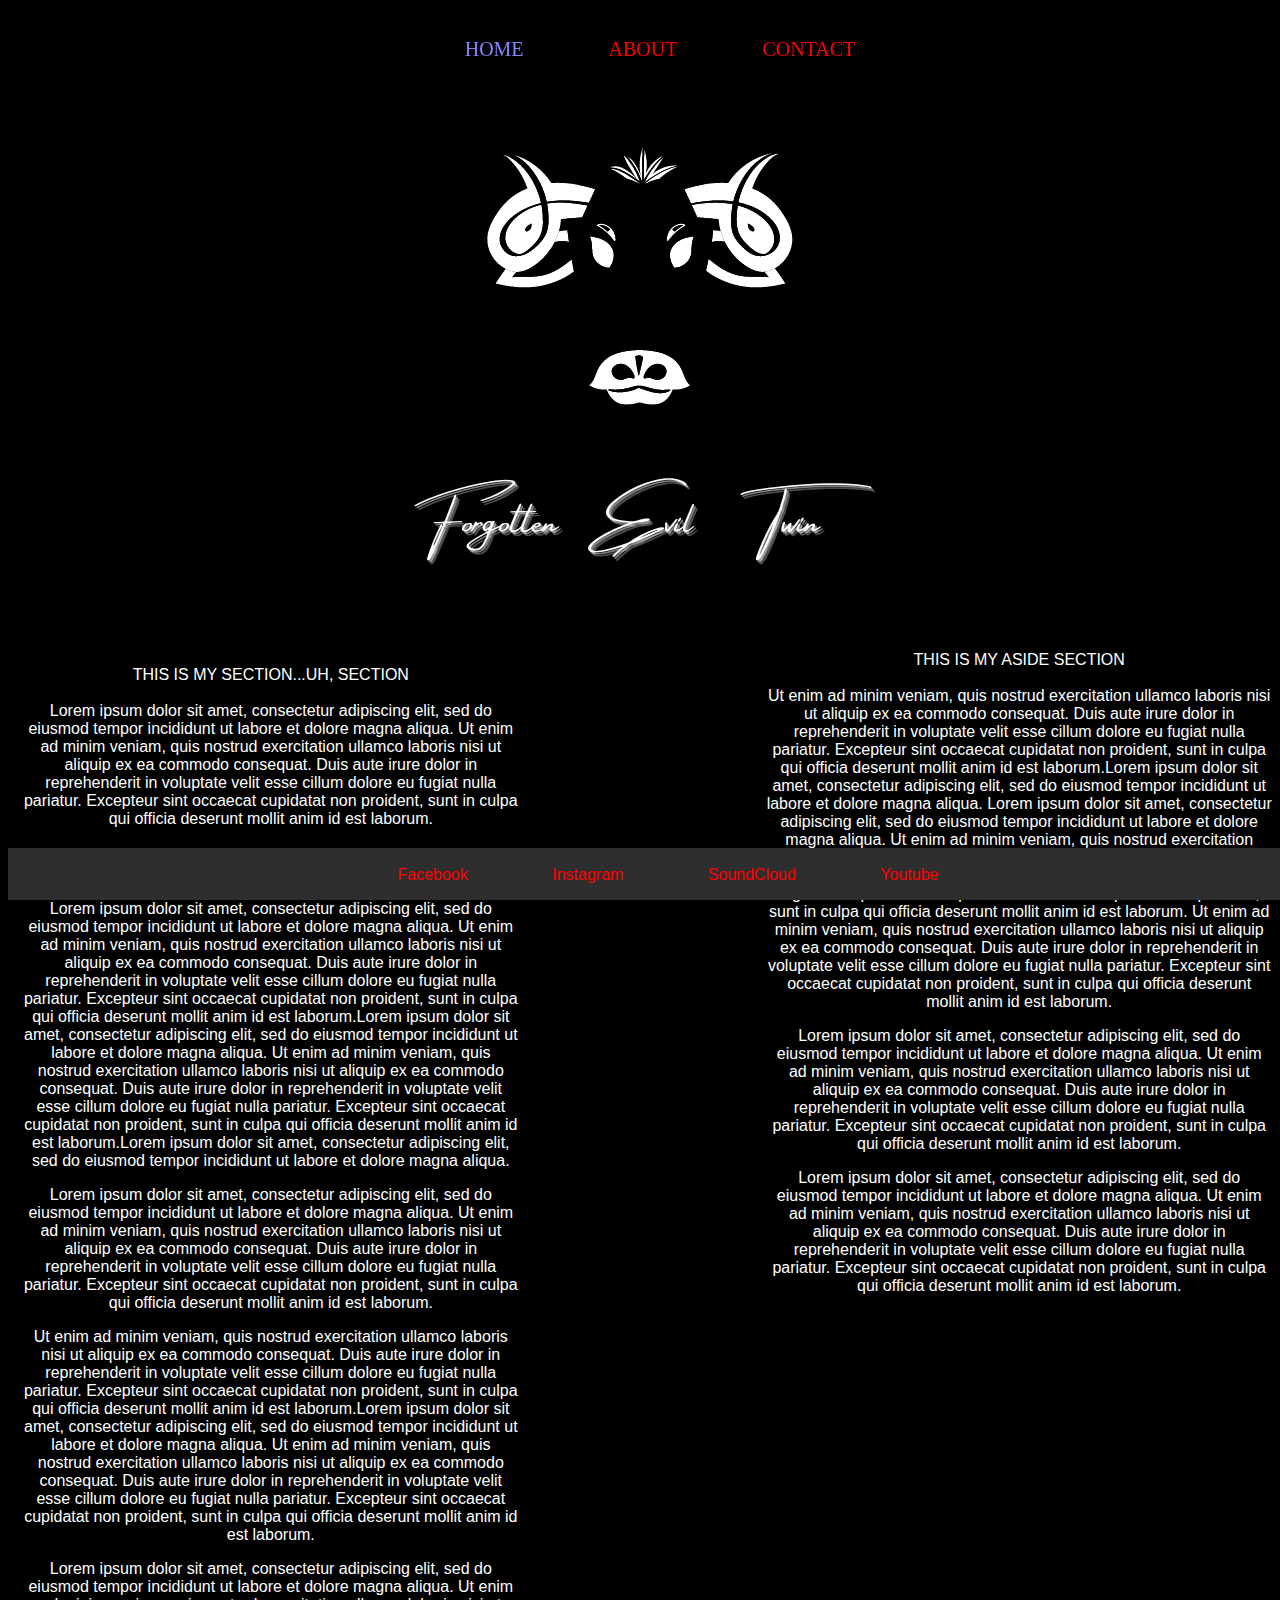
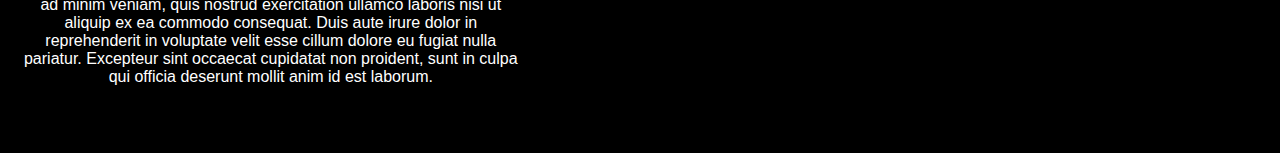
==== index.html @ f513cf2b "Add files via upload" ====
<!DOCTYPE html>
<html>

<head>
    <!--Below: link to CSS stylesheet "styles5.css"-->
    <link href="styles5.css" rel="stylesheet">

    <!--Below: title, which appears on tab-->
    <title>Forgotten Evil Twin | Home</title>

</head>

<body>

    <!--Below: navigation bar using
        unordered list (ul). List items have
        class "lrmargin"(refer to stylesheet),
        which floats them beside each other, 
        centers them, & spaces them out 
        (margin & padding)-->
    <nav>

        <ul>
            <li><a style="color: rgb(134, 134, 255)"
                    class="lrmargin"
                    href="home.html">
                    HOME
                </a>
            </li>
            <li><a class="lrmargin"
                    href="about.html">
                    ABOUT
                </a>   
            </li>
            <li><a class="lrmargin"
                    href="contact.html">
                    CONTACT
                </a>
        </ul>

    </nav>

    <header>
        
        <!--Below: header, using image-->
        <h3>
            <img src="Forgotten Evil Twin.png" 
            alt="Banner" 
            height="500px" 
            width="500px">
        </h3>

    </header>

    <br>

    <div class="floatleft" id="leftcolumn">
        <section>THIS IS MY SECTION...UH, SECTION
        <br>
        <br>
        Lorem ipsum dolor sit amet, 
        consectetur adipiscing elit, 
        sed do eiusmod tempor incididunt 
        ut labore et dolore magna aliqua. 
        Ut enim ad minim veniam, quis 
        nostrud exercitation ullamco laboris 
        nisi ut aliquip ex ea commodo 
        consequat. Duis aute irure dolor 
        in reprehenderit in voluptate 
        velit esse cillum dolore eu 
        fugiat nulla pariatur. Excepteur 
        sint occaecat cupidatat non proident, 
        sunt in culpa qui officia deserunt 
        mollit anim id est laborum.
        </section>
        <br>
        <br>
        <article>THIS IS MY ARTICLE SECTION
        <br>
        <br>
        Lorem ipsum dolor sit amet, 
        consectetur adipiscing elit, 
        sed do eiusmod tempor incididunt 
        ut labore et dolore magna aliqua. 
        Ut enim ad minim veniam, quis 
        nostrud exercitation ullamco laboris 
        nisi ut aliquip ex ea commodo 
        consequat. Duis aute irure dolor 
        in reprehenderit in voluptate 
        velit esse cillum dolore eu 
        fugiat nulla pariatur. Excepteur 
        sint occaecat cupidatat non proident, 
        sunt in culpa qui officia deserunt 
        mollit anim id est laborum.Lorem ipsum dolor sit amet, 
        consectetur adipiscing elit, 
        sed do eiusmod tempor incididunt 
        ut labore et dolore magna aliqua. 
        Ut enim ad minim veniam, quis 
        nostrud exercitation ullamco laboris 
        nisi ut aliquip ex ea commodo 
        consequat. Duis aute irure dolor 
        in reprehenderit in voluptate 
        velit esse cillum dolore eu 
        fugiat nulla pariatur. Excepteur 
        sint occaecat cupidatat non proident, 
        sunt in culpa qui officia deserunt 
        mollit anim id est laborum.Lorem ipsum dolor sit amet, 
        consectetur adipiscing elit, 
        sed do eiusmod tempor incididunt 
        ut labore et dolore magna aliqua. 
        <p>Lorem ipsum dolor sit amet, 
            consectetur adipiscing elit, 
            sed do eiusmod tempor incididunt 
            ut labore et dolore magna aliqua. 
            Ut enim ad minim veniam, quis 
            nostrud exercitation ullamco laboris 
            nisi ut aliquip ex ea commodo 
            consequat. Duis aute irure dolor 
            in reprehenderit in voluptate 
            velit esse cillum dolore eu 
            fugiat nulla pariatur. Excepteur 
            sint occaecat cupidatat non proident, 
            sunt in culpa qui officia deserunt 
            mollit anim id est laborum.
        </p>Ut enim ad minim veniam, quis 
        nostrud exercitation ullamco laboris 
        nisi ut aliquip ex ea commodo 
        consequat. Duis aute irure dolor 
        in reprehenderit in voluptate 
        velit esse cillum dolore eu 
        fugiat nulla pariatur. Excepteur 
        sint occaecat cupidatat non proident, 
        sunt in culpa qui officia deserunt 
        mollit anim id est laborum.Lorem ipsum dolor sit amet, 
        consectetur adipiscing elit, 
        sed do eiusmod tempor incididunt 
        ut labore et dolore magna aliqua. 
        Ut enim ad minim veniam, quis 
        nostrud exercitation ullamco laboris 
        nisi ut aliquip ex ea commodo 
        consequat. Duis aute irure dolor 
        in reprehenderit in voluptate 
        velit esse cillum dolore eu 
        fugiat nulla pariatur. Excepteur 
        sint occaecat cupidatat non proident, 
        sunt in culpa qui officia deserunt 
        mollit anim id est laborum.
        <p>Lorem ipsum dolor sit amet, 
            consectetur adipiscing elit, 
            sed do eiusmod tempor incididunt 
            ut labore et dolore magna aliqua. 
            Ut enim ad minim veniam, quis 
            nostrud exercitation ullamco laboris 
            nisi ut aliquip ex ea commodo 
            consequat. Duis aute irure dolor 
            in reprehenderit in voluptate 
            velit esse cillum dolore eu 
            fugiat nulla pariatur. Excepteur 
            sint occaecat cupidatat non proident, 
            sunt in culpa qui officia deserunt 
            mollit anim id est laborum.
        </p>
        </article>
        <br>
        <br>
    </div>

    <div id="rightcolumn">
        <aside>THIS IS MY ASIDE SECTION
        <br>
        <br>
        Ut enim ad minim veniam, quis 
        nostrud exercitation ullamco laboris 
        nisi ut aliquip ex ea commodo 
        consequat. Duis aute irure dolor 
        in reprehenderit in voluptate 
        velit esse cillum dolore eu 
        fugiat nulla pariatur. Excepteur 
        sint occaecat cupidatat non proident, 
        sunt in culpa qui officia deserunt 
        mollit anim id est laborum.Lorem ipsum dolor sit amet, 
        consectetur adipiscing elit, 
        sed do eiusmod tempor incididunt 
        ut labore et dolore magna aliqua.
        Lorem ipsum dolor sit amet, 
        consectetur adipiscing elit, 
        sed do eiusmod tempor incididunt 
        ut labore et dolore magna aliqua. 
        Ut enim ad minim veniam, quis 
        nostrud exercitation ullamco laboris 
        nisi ut aliquip ex ea commodo 
        consequat. Duis aute irure dolor 
        in reprehenderit in voluptate 
        velit esse cillum dolore eu 
        fugiat nulla pariatur. Excepteur 
        sint occaecat cupidatat non proident, 
        sunt in culpa qui officia deserunt 
        mollit anim id est laborum. 
        Ut enim ad minim veniam, quis 
        nostrud exercitation ullamco laboris 
        nisi ut aliquip ex ea commodo 
        consequat. Duis aute irure dolor 
        in reprehenderit in voluptate 
        velit esse cillum dolore eu 
        fugiat nulla pariatur. Excepteur 
        sint occaecat cupidatat non proident, 
        sunt in culpa qui officia deserunt 
        mollit anim id est laborum.
        <p>Lorem ipsum dolor sit amet, 
            consectetur adipiscing elit, 
            sed do eiusmod tempor incididunt 
            ut labore et dolore magna aliqua. 
            Ut enim ad minim veniam, quis 
            nostrud exercitation ullamco laboris 
            nisi ut aliquip ex ea commodo 
            consequat. Duis aute irure dolor 
            in reprehenderit in voluptate 
            velit esse cillum dolore eu 
            fugiat nulla pariatur. Excepteur 
            sint occaecat cupidatat non proident, 
            sunt in culpa qui officia deserunt 
            mollit anim id est laborum.
        </p>
        <p>Lorem ipsum dolor sit amet, 
            consectetur adipiscing elit, 
            sed do eiusmod tempor incididunt 
            ut labore et dolore magna aliqua. 
            Ut enim ad minim veniam, quis 
            nostrud exercitation ullamco laboris 
            nisi ut aliquip ex ea commodo 
            consequat. Duis aute irure dolor 
            in reprehenderit in voluptate 
            velit esse cillum dolore eu 
            fugiat nulla pariatur. Excepteur 
            sint occaecat cupidatat non proident, 
            sunt in culpa qui officia deserunt 
            mollit anim id est laborum.
        </p>
        </aside>
    </div>


    <footer id="footer">

        <ul>
            <li><a class="lrmargin"
                    href="https://www.facebook.com/forgotteneviltwin">
                    Facebook
                </a>
            </li>
            <li><a class="lrmargin"
                    href="https://www.instagram.com/forgotteneviltwin/">
                    Instagram
                </a>   
            </li>
            <li><a class="lrmargin"
                    href="https://soundcloud.com/forgotteneviltwin">
                    SoundCloud
                </a>
            </li>
            <li><a class="lrmargin"
                    href="https://www.youtube.com/channel/UCQVGMDCOxvaawClaxLq2Myw">
                    Youtube
                </a>
            </li>
        </ul>

    </footer>

</body>

</html>
---- styles5.css ----
* {
    box-sizing: border-box;
}
header {
    text-align: center;
}

h1 {
    font-size: 40px;
}

body {
    background-color: black;
    color: white;
    font-family: Helvetica;
}

nav{
    text-align: center;
    font-size: 20px;
    padding: 10px;
    font-family: 'Lucida Sans';
    position: sticky;
    top: 0px;
}

/*
.navposition {
    position: sticky;
    top: 0;
}
*/

ul li{
    display: inline-block;
}

a {
    text-decoration: none;
}

#footer {
    clear: both;
    text-align: center;
    background-color: rgb(46, 46, 46);
    padding-top: 2px;
    padding-bottom: 0px;
    position: fixed;
    bottom: 0;
    width: 100%;
}

/*
section, article, aside {
    border:rgb(255, 228, 105) solid;
}
*/

/*
.floatleft {
    float: left;
}
*/

#leftcolumn {
    float: left;
    text-align: center;
    width: 40%;
    margin: 10px;
    padding: 5px;
}

#rightcolumn {
    float: right;
    text-align: center;
    width: 40%;
}

.centered {
    text-align: center;
    width: fit-content;
}

.lrmargin {
    margin-left: 40px;
    margin-right: 40px;
}

a:link {
    color: red;
}

a:visited {
    color: rgb(0, 212, 0);
}

a:hover {
    color: rgb(255, 228, 105);
    background-color:darkblue;
    border: solid .25px;
}

a:active {
    color:blue;
}
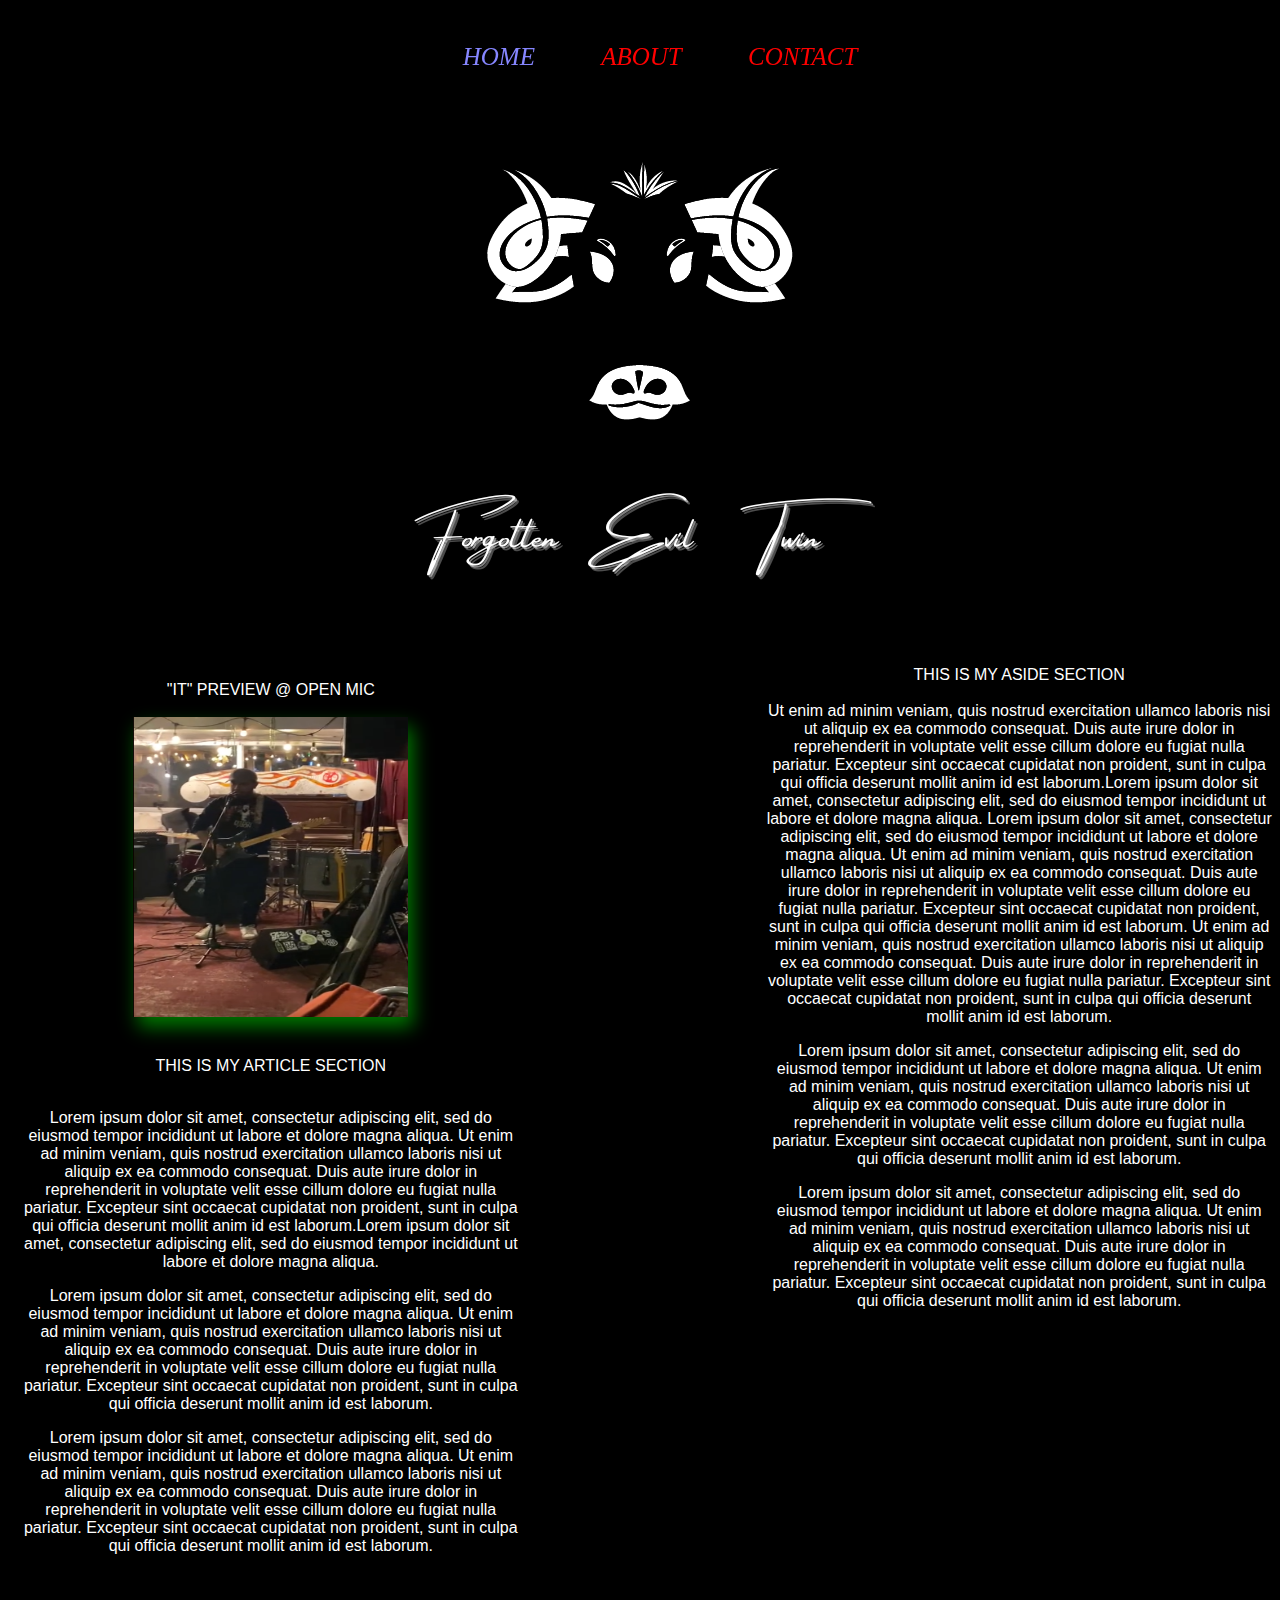
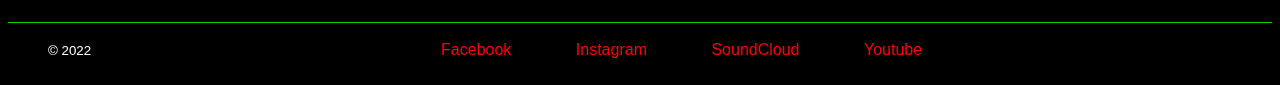
==== commit be294467: "change index add images" ====
--- a/index.html
+++ b/index.html
@@ -23,7 +23,7 @@
         <ul>
             <li><a style="color: rgb(134, 134, 255)"
                     class="lrmargin"
-                    href="home.html">
+                    href="index.html">
                     HOME
                 </a>
             </li>
@@ -44,122 +44,94 @@
         
         <!--Below: header, using image-->
         <h3>
-            <img src="Forgotten Evil Twin.png" 
+            <img src="images/MainLogo.png" 
             alt="Banner" 
-            height="500px" 
+            height="500px"
             width="500px">
         </h3>
 
     </header>
 
     <br>
-
+    
     <div class="floatleft" id="leftcolumn">
-        <section>THIS IS MY SECTION...UH, SECTION
-        <br>
-        <br>
-        Lorem ipsum dolor sit amet, 
-        consectetur adipiscing elit, 
-        sed do eiusmod tempor incididunt 
-        ut labore et dolore magna aliqua. 
-        Ut enim ad minim veniam, quis 
-        nostrud exercitation ullamco laboris 
-        nisi ut aliquip ex ea commodo 
-        consequat. Duis aute irure dolor 
-        in reprehenderit in voluptate 
-        velit esse cillum dolore eu 
-        fugiat nulla pariatur. Excepteur 
-        sint occaecat cupidatat non proident, 
-        sunt in culpa qui officia deserunt 
-        mollit anim id est laborum.
+        
+        <section> 
+            "IT" PREVIEW @ OPEN MIC
+
+            <br>
+            <br>
+
+            <a href="https://youtu.be/xqzJmIAIm5w">
+
+                <img 
+                class="boxshadow"
+                src="images/ItLiveScreenshot.png"
+                height="300"
+                width="275">
+
+            </a>
+
         </section>
-        <br>
-        <br>
-        <article>THIS IS MY ARTICLE SECTION
-        <br>
-        <br>
-        Lorem ipsum dolor sit amet, 
-        consectetur adipiscing elit, 
-        sed do eiusmod tempor incididunt 
-        ut labore et dolore magna aliqua. 
-        Ut enim ad minim veniam, quis 
-        nostrud exercitation ullamco laboris 
-        nisi ut aliquip ex ea commodo 
-        consequat. Duis aute irure dolor 
-        in reprehenderit in voluptate 
-        velit esse cillum dolore eu 
-        fugiat nulla pariatur. Excepteur 
-        sint occaecat cupidatat non proident, 
-        sunt in culpa qui officia deserunt 
-        mollit anim id est laborum.Lorem ipsum dolor sit amet, 
-        consectetur adipiscing elit, 
-        sed do eiusmod tempor incididunt 
-        ut labore et dolore magna aliqua. 
-        Ut enim ad minim veniam, quis 
-        nostrud exercitation ullamco laboris 
-        nisi ut aliquip ex ea commodo 
-        consequat. Duis aute irure dolor 
-        in reprehenderit in voluptate 
-        velit esse cillum dolore eu 
-        fugiat nulla pariatur. Excepteur 
-        sint occaecat cupidatat non proident, 
-        sunt in culpa qui officia deserunt 
-        mollit anim id est laborum.Lorem ipsum dolor sit amet, 
-        consectetur adipiscing elit, 
-        sed do eiusmod tempor incididunt 
-        ut labore et dolore magna aliqua. 
-        <p>Lorem ipsum dolor sit amet, 
-            consectetur adipiscing elit, 
-            sed do eiusmod tempor incididunt 
-            ut labore et dolore magna aliqua. 
-            Ut enim ad minim veniam, quis 
-            nostrud exercitation ullamco laboris 
-            nisi ut aliquip ex ea commodo 
-            consequat. Duis aute irure dolor 
-            in reprehenderit in voluptate 
-            velit esse cillum dolore eu 
-            fugiat nulla pariatur. Excepteur 
-            sint occaecat cupidatat non proident, 
-            sunt in culpa qui officia deserunt 
-            mollit anim id est laborum.
-        </p>Ut enim ad minim veniam, quis 
-        nostrud exercitation ullamco laboris 
-        nisi ut aliquip ex ea commodo 
-        consequat. Duis aute irure dolor 
-        in reprehenderit in voluptate 
-        velit esse cillum dolore eu 
-        fugiat nulla pariatur. Excepteur 
-        sint occaecat cupidatat non proident, 
-        sunt in culpa qui officia deserunt 
-        mollit anim id est laborum.Lorem ipsum dolor sit amet, 
-        consectetur adipiscing elit, 
-        sed do eiusmod tempor incididunt 
-        ut labore et dolore magna aliqua. 
-        Ut enim ad minim veniam, quis 
-        nostrud exercitation ullamco laboris 
-        nisi ut aliquip ex ea commodo 
-        consequat. Duis aute irure dolor 
-        in reprehenderit in voluptate 
-        velit esse cillum dolore eu 
-        fugiat nulla pariatur. Excepteur 
-        sint occaecat cupidatat non proident, 
-        sunt in culpa qui officia deserunt 
-        mollit anim id est laborum.
-        <p>Lorem ipsum dolor sit amet, 
-            consectetur adipiscing elit, 
-            sed do eiusmod tempor incididunt 
-            ut labore et dolore magna aliqua. 
-            Ut enim ad minim veniam, quis 
-            nostrud exercitation ullamco laboris 
-            nisi ut aliquip ex ea commodo 
-            consequat. Duis aute irure dolor 
-            in reprehenderit in voluptate 
-            velit esse cillum dolore eu 
-            fugiat nulla pariatur. Excepteur 
-            sint occaecat cupidatat non proident, 
-            sunt in culpa qui officia deserunt 
-            mollit anim id est laborum.
-        </p>
+
+        <br>
+        <br>
+
+        <article>
+            THIS IS MY ARTICLE SECTION
+
+            <br>
+            <br>
+
+            <p>
+                Lorem ipsum dolor sit amet, 
+                consectetur adipiscing elit, 
+                sed do eiusmod tempor incididunt 
+                ut labore et dolore magna aliqua. 
+                Ut enim ad minim veniam, quis 
+                nostrud exercitation ullamco laboris 
+                nisi ut aliquip ex ea commodo 
+                consequat. Duis aute irure dolor 
+                in reprehenderit in voluptate 
+                velit esse cillum dolore eu 
+                fugiat nulla pariatur. Excepteur 
+                sint occaecat cupidatat non proident, 
+                sunt in culpa qui officia deserunt 
+                mollit anim id est laborum.Lorem ipsum dolor sit amet, 
+                consectetur adipiscing elit, 
+                sed do eiusmod tempor incididunt 
+                ut labore et dolore magna aliqua. 
+            </p>
+            <p>Lorem ipsum dolor sit amet, 
+                consectetur adipiscing elit, 
+                sed do eiusmod tempor incididunt 
+                ut labore et dolore magna aliqua. 
+                Ut enim ad minim veniam, quis 
+                nostrud exercitation ullamco laboris 
+                nisi ut aliquip ex ea commodo 
+                consequat. Duis aute irure dolor 
+                in reprehenderit in voluptate 
+                velit esse cillum dolore eu 
+                fugiat nulla pariatur. Excepteur 
+                sint occaecat cupidatat non proident, 
+                sunt in culpa qui officia deserunt 
+                mollit anim id est laborum.
+            </p>
+            <p>Lorem ipsum dolor sit amet, 
+                consectetur adipiscing elit, 
+                sed do eiusmod tempor incididunt 
+                ut labore et dolore magna aliqua. 
+                Ut enim ad minim veniam, quis 
+                nostrud exercitation ullamco laboris 
+                nisi ut aliquip ex ea commodo 
+                consequat. Duis aute irure dolor 
+                in reprehenderit in voluptate 
+                velit esse cillum dolore eu 
+                fugiat nulla pariatur. Excepteur 
+                sint occaecat cupidatat non proident, 
+                sunt in culpa qui officia deserunt 
+                mollit anim id est laborum.
+            </p>
         </article>
         <br>
         <br>
@@ -239,10 +211,23 @@
         </aside>
     </div>
 
+    <!--
+    <div class="row">
+        <div class="column"></div>
+        <div class="column"></div>
+      </div> 
+    -->
+
 
     <footer id="footer">
 
         <ul>
+            <li style="float: left;">
+                <small>
+                &copy;  
+                2022
+                </small>
+            </li>
             <li><a class="lrmargin"
                     href="https://www.facebook.com/forgotteneviltwin">
                     Facebook
--- a/styles5.css
+++ b/styles5.css
@@ -17,7 +17,8 @@
 
 nav{
     text-align: center;
-    font-size: 20px;
+    font-size: 25px;
+    font-style: italic;
     padding: 10px;
     font-family: 'Lucida Sans';
     position: sticky;
@@ -42,10 +43,10 @@
 #footer {
     clear: both;
     text-align: center;
-    background-color: rgb(46, 46, 46);
+    border-top: .25px solid rgb(0, 212, 0);
     padding-top: 2px;
-    padding-bottom: 0px;
-    position: fixed;
+    padding-bottom: 2px;
+    position: relative;
     bottom: 0;
     width: 100%;
 }
@@ -82,8 +83,8 @@
 }
 
 .lrmargin {
-    margin-left: 40px;
-    margin-right: 40px;
+    margin-left: 30px;
+    margin-right: 30px;
 }
 
 a:link {
@@ -104,3 +105,27 @@
     color:blue;
 }
 
+/*
+.column {
+    float: left;
+    width: 50%;
+  }
+  
+
+  .row:after {
+    content: "";
+    display: table;
+    clear: both;
+  }
+*/
+
+.boxshadow {
+    border: none;
+    box-shadow: 5px 10px 18px rgb(0, 119, 0);
+}
+
+/*
+.nopointevents {
+    pointer-events: none;
+}
+*/
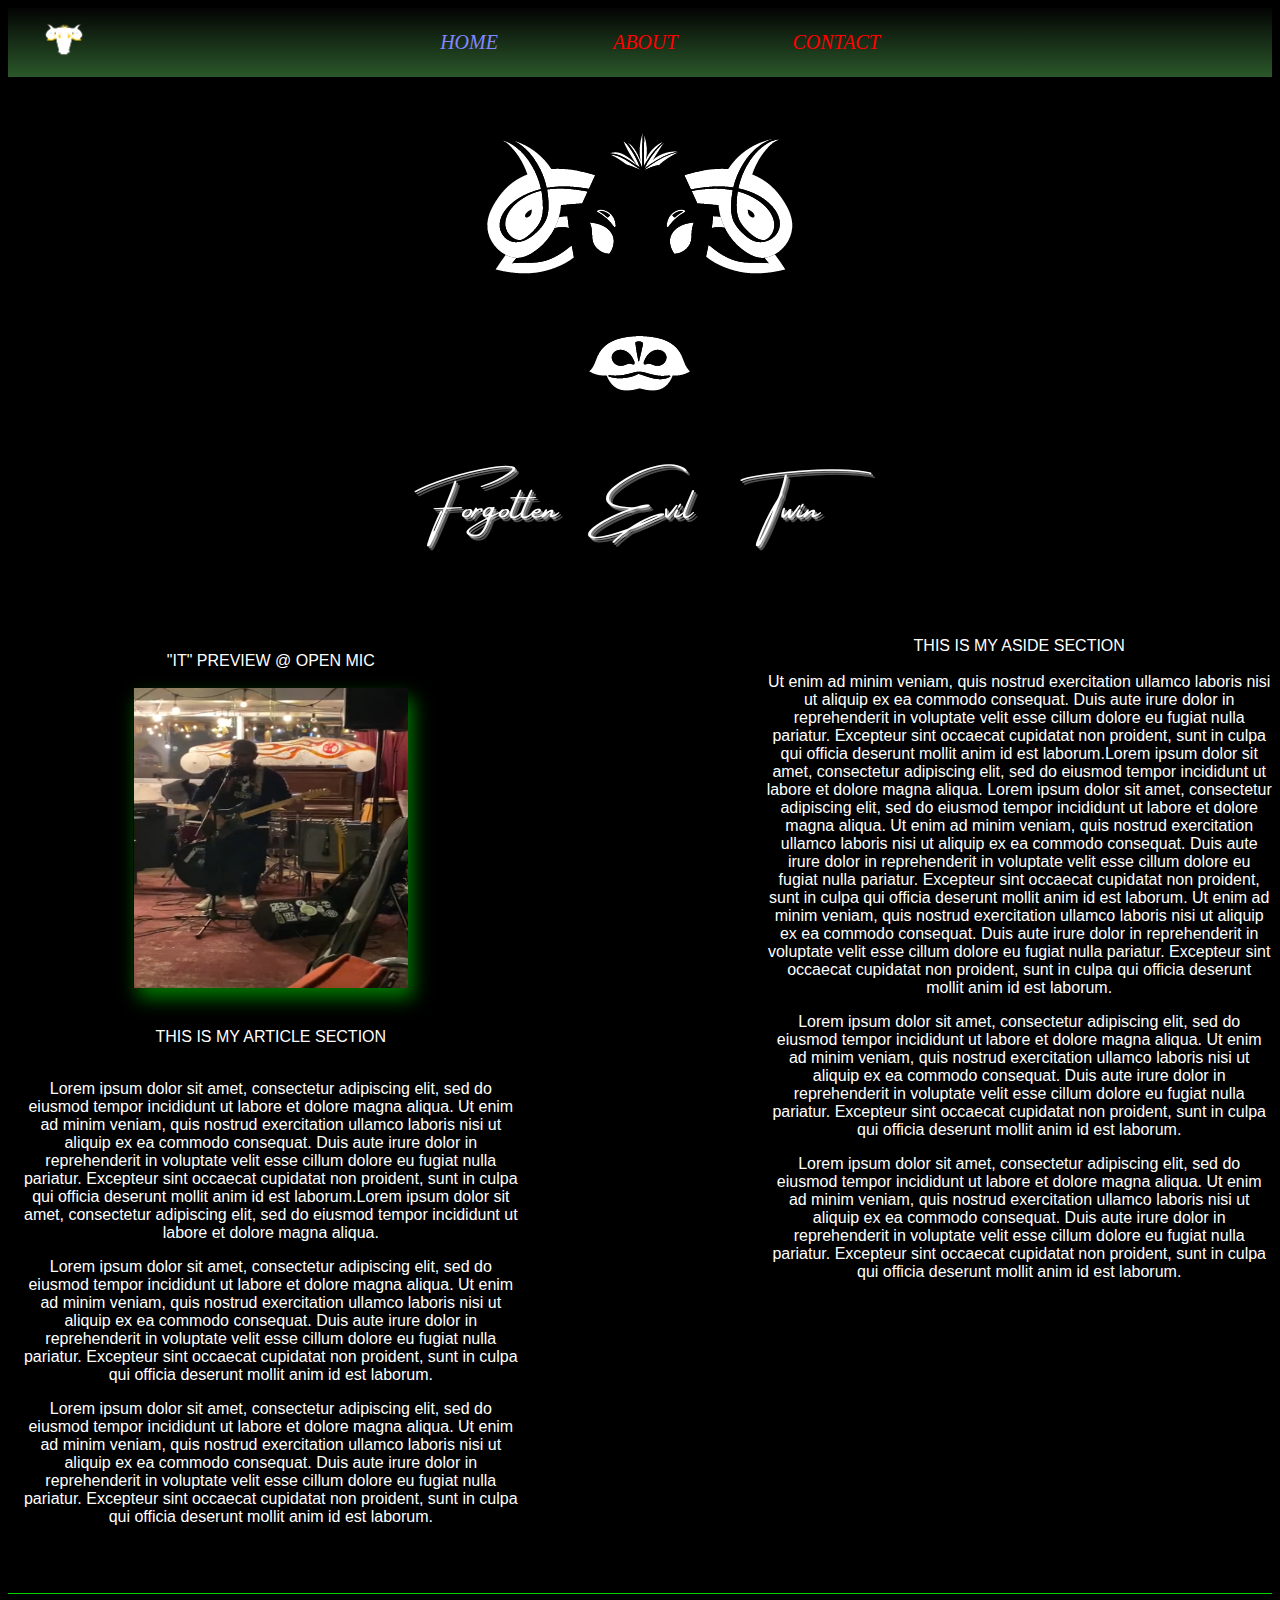
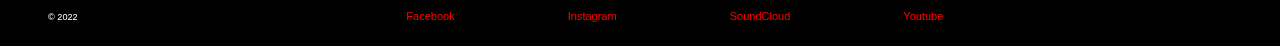
==== commit 2b8b79e6: "added form/map/logo/gradient" ====
--- a/index.html
+++ b/index.html
@@ -4,6 +4,8 @@
 <head>
     <!--Below: link to CSS stylesheet "styles5.css"-->
     <link href="styles5.css" rel="stylesheet">
+    <link rel="stylesheet" 
+    href="https://cdnjs.cloudflare.com/ajax/libs/font-awesome/4.7.0/css/font-awesome.min.css">
 
     <!--Below: title, which appears on tab-->
     <title>Forgotten Evil Twin | Home</title>
@@ -21,6 +23,10 @@
     <nav>
 
         <ul>
+            <li style="float: left"><img 
+                id="logo" 
+                src="images/Logo.png">
+            </li>
             <li><a style="color: rgb(134, 134, 255)"
                     class="lrmargin"
                     href="index.html">
@@ -62,7 +68,7 @@
             <br>
             <br>
 
-            <a href="https://youtu.be/xqzJmIAIm5w">
+            <a href="https://youtu.be/xqzJmIAIm5w" target="_blank">
 
                 <img 
                 class="boxshadow"
--- a/styles5.css
+++ b/styles5.css
@@ -17,9 +17,11 @@
 
 nav{
     text-align: center;
-    font-size: 25px;
+    font-size: 20px;
+    background-color: #363636;;
+    background-image: -webkit-linear-gradient(rgba(0, 0, 0, 0.932), rgba(0, 212, 0, 0.219));
     font-style: italic;
-    padding: 10px;
+    padding: 3px;
     font-family: 'Lucida Sans';
     position: sticky;
     top: 0px;
@@ -41,11 +43,12 @@
 }
 
 #footer {
+    font-size: 11px;
     clear: both;
     text-align: center;
     border-top: .25px solid rgb(0, 212, 0);
-    padding-top: 2px;
-    padding-bottom: 2px;
+    padding-top: 5px;
+    padding-bottom: 5px;
     position: relative;
     bottom: 0;
     width: 100%;
@@ -83,8 +86,8 @@
 }
 
 .lrmargin {
-    margin-left: 30px;
-    margin-right: 30px;
+    margin-left: 55px;
+    margin-right: 55px;
 }
 
 a:link {
@@ -129,3 +132,55 @@
     pointer-events: none;
 }
 */
+
+#logo {
+    height: 62px;
+    width: 62px;
+    margin: auto;
+    position: absolute;
+    left: 2%;
+    top: 0%;
+}
+
+.formmaps {
+    display: block;
+    margin-right: auto;
+    margin-left: auto;
+}
+
+input[type=text], select, textarea {
+    width: 100%;
+    padding: 12px;
+    border: 1px solid #ccc;
+    border-radius: 4px;
+    box-sizing: border-box;
+    margin-top: 6px;
+    margin-bottom: 16px;
+    resize: vertical;
+    display: block;
+    text-align: center;
+  }
+  
+  input[type=submit] {
+    background-color: rgb(0, 119, 0);
+    color: white;
+    padding: 12px 20px;
+    border: none;
+    border-radius: 4px;
+    cursor: pointer;
+    display: block;
+    text-align: center;
+  }
+  
+  input[type=submit]:hover {
+    background-color: rgb(0, 119, 0);
+  }
+  
+  .container {
+    border-radius: 5px;
+    display: block;
+    text-align: center;
+    width: 100%;
+    background-color: black        ;
+    padding: 20px;
+  }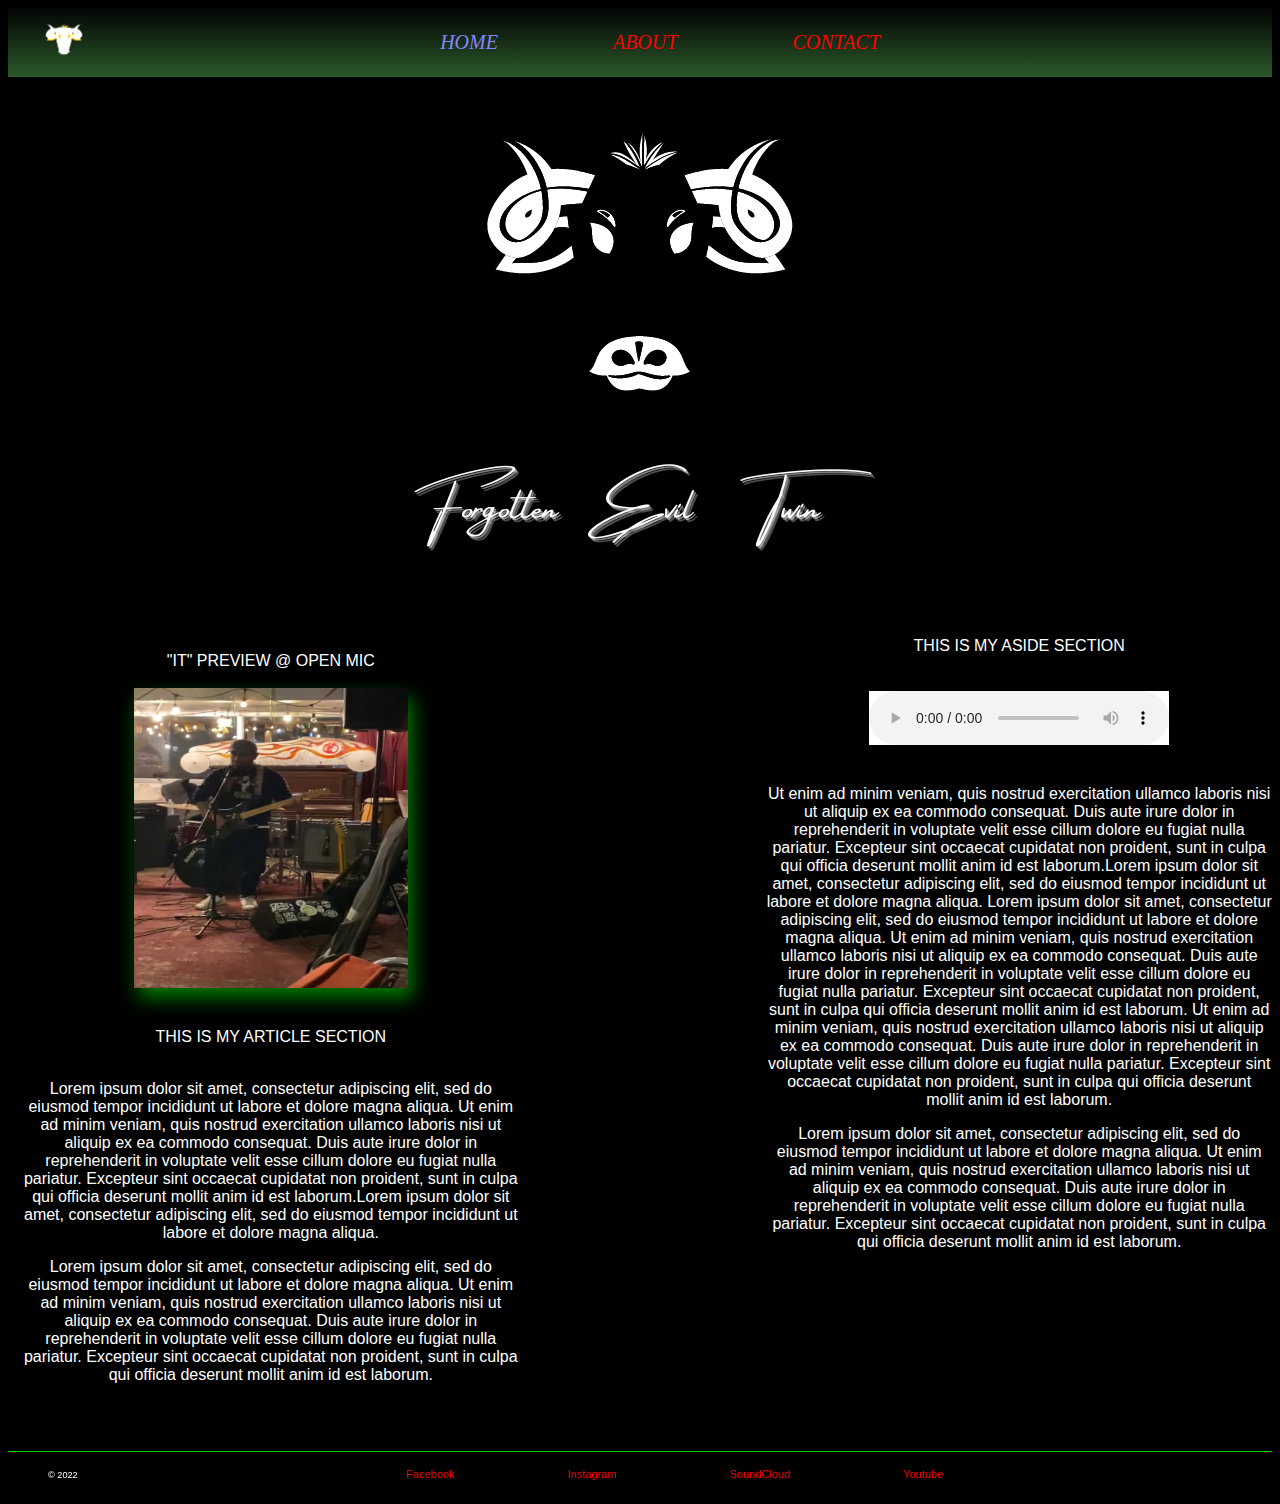
==== commit 3339a872: "add audio file" ====
--- a/index.html
+++ b/index.html
@@ -123,21 +123,7 @@
                 sunt in culpa qui officia deserunt 
                 mollit anim id est laborum.
             </p>
-            <p>Lorem ipsum dolor sit amet, 
-                consectetur adipiscing elit, 
-                sed do eiusmod tempor incididunt 
-                ut labore et dolore magna aliqua. 
-                Ut enim ad minim veniam, quis 
-                nostrud exercitation ullamco laboris 
-                nisi ut aliquip ex ea commodo 
-                consequat. Duis aute irure dolor 
-                in reprehenderit in voluptate 
-                velit esse cillum dolore eu 
-                fugiat nulla pariatur. Excepteur 
-                sint occaecat cupidatat non proident, 
-                sunt in culpa qui officia deserunt 
-                mollit anim id est laborum.
-            </p>
+    
         </article>
         <br>
         <br>
@@ -145,8 +131,21 @@
 
     <div id="rightcolumn">
         <aside>THIS IS MY ASIDE SECTION
-        <br>
-        <br>
+
+        <br>
+        <br>
+        <br>
+
+        <audio style="background-color:white" controls>
+            <source src="audio/above you.mp3"
+            type="audio/mp3">
+            Your browser does not support the audio element.
+        </audio>
+
+        <br>
+        <br>
+        <br>
+
         Ut enim ad minim veniam, quis 
         nostrud exercitation ullamco laboris 
         nisi ut aliquip ex ea commodo 
@@ -199,21 +198,7 @@
             sunt in culpa qui officia deserunt 
             mollit anim id est laborum.
         </p>
-        <p>Lorem ipsum dolor sit amet, 
-            consectetur adipiscing elit, 
-            sed do eiusmod tempor incididunt 
-            ut labore et dolore magna aliqua. 
-            Ut enim ad minim veniam, quis 
-            nostrud exercitation ullamco laboris 
-            nisi ut aliquip ex ea commodo 
-            consequat. Duis aute irure dolor 
-            in reprehenderit in voluptate 
-            velit esse cillum dolore eu 
-            fugiat nulla pariatur. Excepteur 
-            sint occaecat cupidatat non proident, 
-            sunt in culpa qui officia deserunt 
-            mollit anim id est laborum.
-        </p>
+
         </aside>
     </div>
 
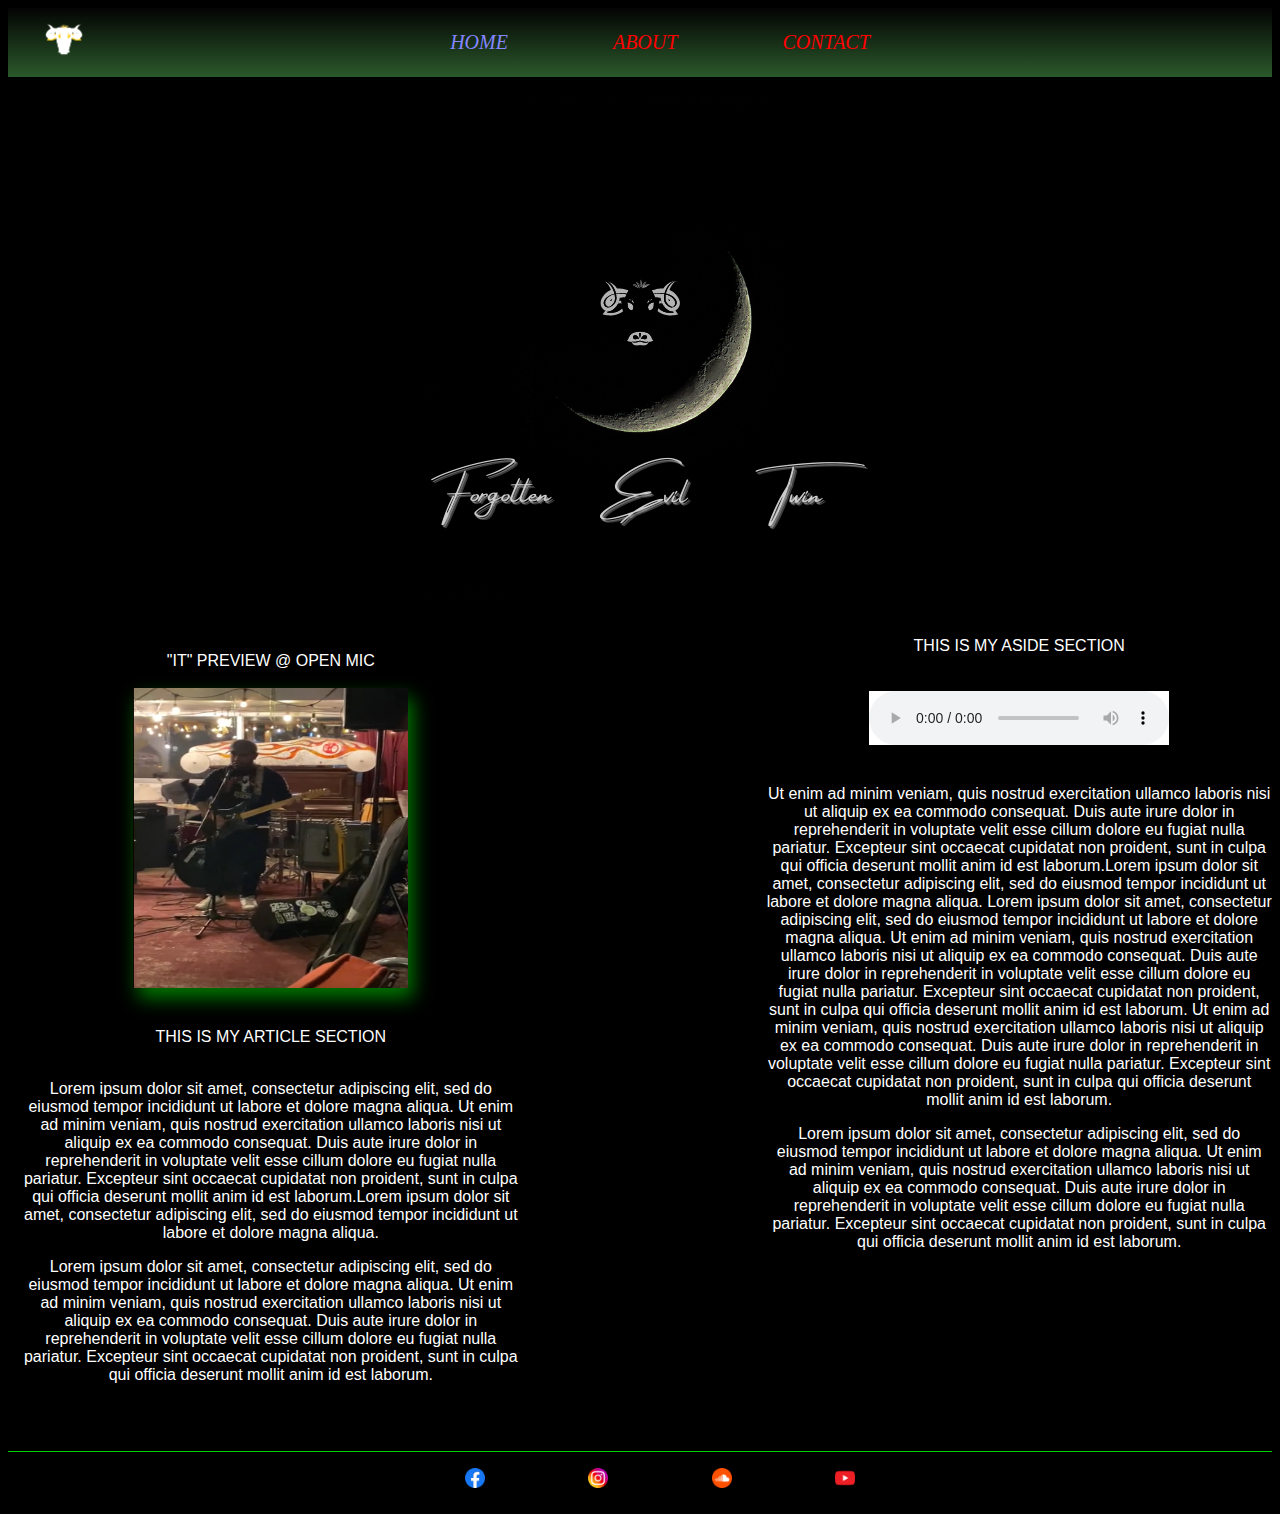
==== commit 0bab1518: "added icons & meta" ====
--- a/index.html
+++ b/index.html
@@ -2,10 +2,16 @@
 <html>
 
 <head>
+
+    <meta charset="UTF-8">
+    <meta name="description" content="Forgotten Evil Twin Music Page">
+    <meta name="keywords" content="forgotten, evil, twin, music, fresno">
+    <meta name="author" content="Stephen Carbajal">
+    <meta http-equiv="refresh" content="30">
+    <meta name="viewport" content="width=device-width, initial-scale=1.0">
+
     <!--Below: link to CSS stylesheet "styles5.css"-->
     <link href="styles5.css" rel="stylesheet">
-    <link rel="stylesheet" 
-    href="https://cdnjs.cloudflare.com/ajax/libs/font-awesome/4.7.0/css/font-awesome.min.css">
 
     <!--Below: title, which appears on tab-->
     <title>Forgotten Evil Twin | Home</title>
@@ -202,41 +208,42 @@
         </aside>
     </div>
 
-    <!--
-    <div class="row">
-        <div class="column"></div>
-        <div class="column"></div>
-      </div> 
-    -->
-
-
     <footer id="footer">
 
         <ul>
+            <!--
             <li style="float: left;">
                 <small>
                 &copy;  
-                2022
-                </small>
+                2022 
+                </small> -->
             </li>
             <li><a class="lrmargin"
                     href="https://www.facebook.com/forgotteneviltwin">
-                    Facebook
+                    
+                    <img class="icon" src="images/fb_icon.png">
+
                 </a>
             </li>
             <li><a class="lrmargin"
                     href="https://www.instagram.com/forgotteneviltwin/">
-                    Instagram
+                    
+                    <img class="icon" src="images/instgrm_icon.png">
+
                 </a>   
             </li>
             <li><a class="lrmargin"
                     href="https://soundcloud.com/forgotteneviltwin">
-                    SoundCloud
+                    
+                    <img class="icon" src="images/sndcld_icon.png">
+
                 </a>
             </li>
             <li><a class="lrmargin"
                     href="https://www.youtube.com/channel/UCQVGMDCOxvaawClaxLq2Myw">
-                    Youtube
+                    
+                    <img class="icon" src="images/youtbe_icon.png">
+
                 </a>
             </li>
         </ul>
--- a/styles5.css
+++ b/styles5.css
@@ -27,13 +27,6 @@
     top: 0px;
 }
 
-/*
-.navposition {
-    position: sticky;
-    top: 0;
-}
-*/
-
 ul li{
     display: inline-block;
 }
@@ -53,18 +46,6 @@
     bottom: 0;
     width: 100%;
 }
-
-/*
-section, article, aside {
-    border:rgb(255, 228, 105) solid;
-}
-*/
-
-/*
-.floatleft {
-    float: left;
-}
-*/
 
 #leftcolumn {
     float: left;
@@ -86,8 +67,8 @@
 }
 
 .lrmargin {
-    margin-left: 55px;
-    margin-right: 55px;
+    margin-left: 50px;
+    margin-right: 50px;
 }
 
 a:link {
@@ -100,38 +81,20 @@
 
 a:hover {
     color: rgb(255, 228, 105);
+    /*
     background-color:darkblue;
     border: solid .25px;
+    */
 }
 
 a:active {
     color:blue;
 }
 
-/*
-.column {
-    float: left;
-    width: 50%;
-  }
-  
-
-  .row:after {
-    content: "";
-    display: table;
-    clear: both;
-  }
-*/
-
 .boxshadow {
     border: none;
     box-shadow: 5px 10px 18px rgb(0, 119, 0);
 }
-
-/*
-.nopointevents {
-    pointer-events: none;
-}
-*/
 
 #logo {
     height: 62px;
@@ -183,4 +146,15 @@
     width: 100%;
     background-color: black        ;
     padding: 20px;
-  }+  }
+
+.icon {
+      width: 20px;
+      height: 20px;
+  }
+
+/*
+.icon:hover {
+      border: none;
+  }
+*/
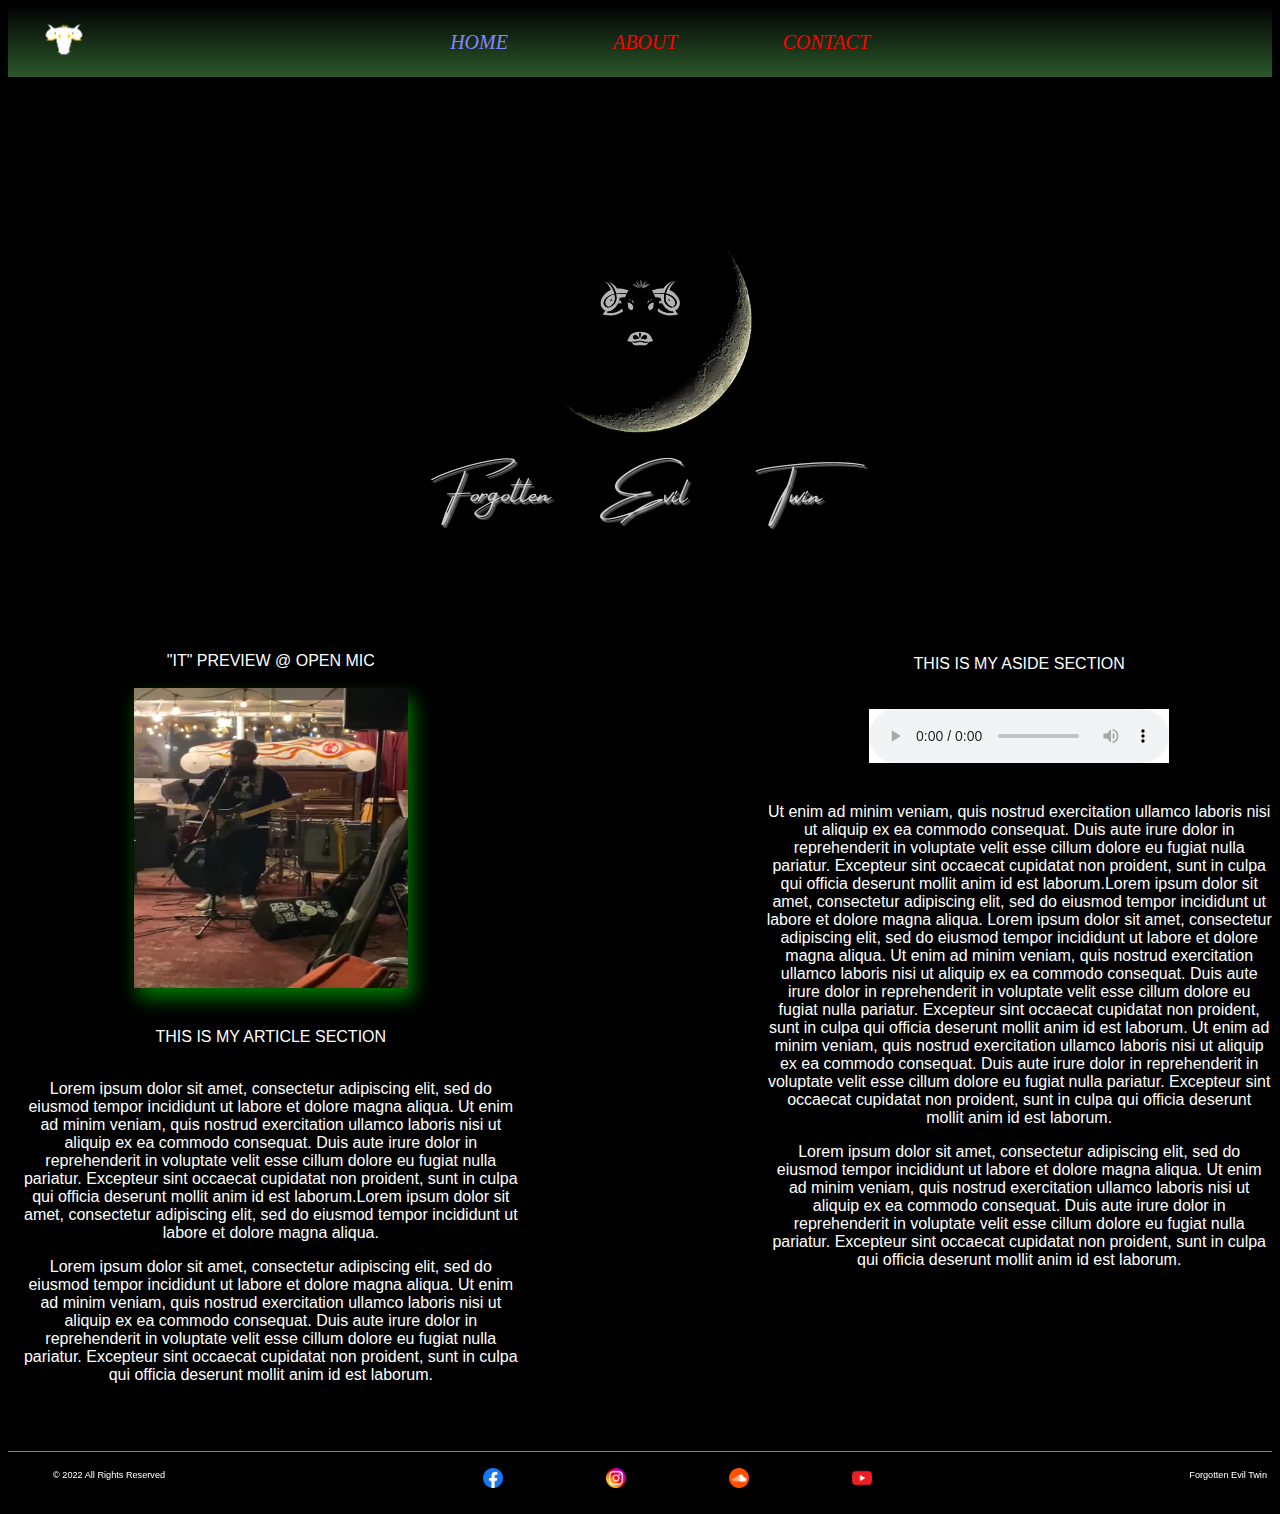
==== commit 49e40dab: "footer copyright" ====
--- a/index.html
+++ b/index.html
@@ -134,7 +134,7 @@
         <br>
         <br>
     </div>
-
+        <br>
     <div id="rightcolumn">
         <aside>THIS IS MY ASIDE SECTION
 
@@ -211,12 +211,17 @@
     <footer id="footer">
 
         <ul>
-            <!--
             <li style="float: left;">
                 <small>
                 &copy;  
-                2022 
-                </small> -->
+                2022  
+                All   Rights   Reserved
+                </small>
+            </li>
+            <li style="float: right;">
+                <small>
+                    Forgotten  Evil  Twin  
+                </small>
             </li>
             <li><a class="lrmargin"
                     href="https://www.facebook.com/forgotteneviltwin">
--- a/styles5.css
+++ b/styles5.css
@@ -42,6 +42,8 @@
     border-top: .25px solid rgb(0, 212, 0);
     padding-top: 5px;
     padding-bottom: 5px;
+    padding-left: 5px;
+    padding-right: 5px;
     position: relative;
     bottom: 0;
     width: 100%;
